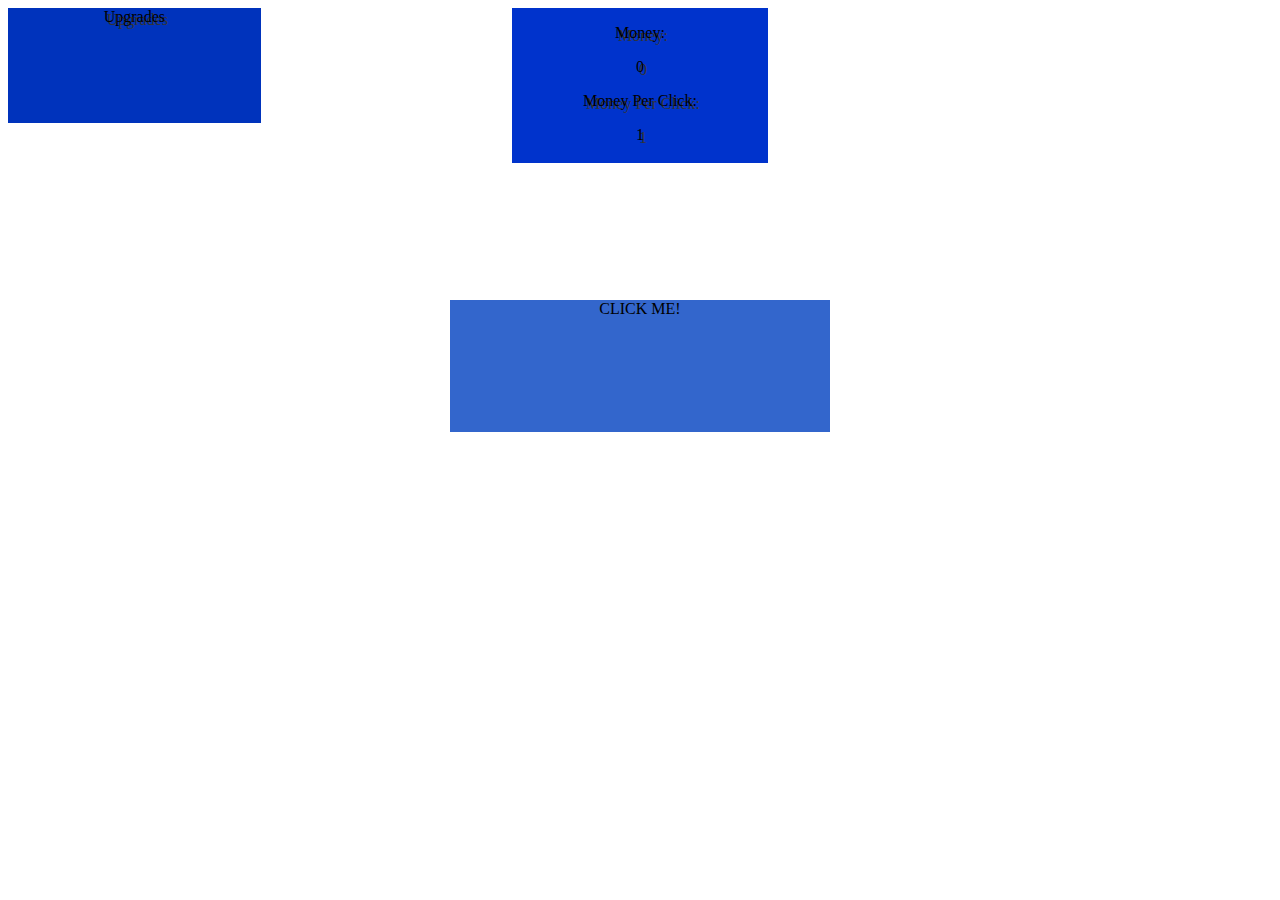
==== index.html @ 08507f03 "Used these files to make first upgrade." ====
<html>
	<head>
		<title>Clicker Tycoon</title>
		<link rel="stylesheet" type="text/css" href="CSS/index.css">
		<script src="https://ajax.googleapis.com/ajax/libs/jquery/1.12.4/jquery.min.js"></script>
		<script type="text/javascript" src="JS/index.js"></script>
	</head>

	<body>
		<div class="stats">
			<p>Money: <div class="value">0</div></p>
			<p>Money Per Click: <div class="perClick">1</div></p>
		</div>
		<div class="upgrade">
			<p>Upgrades</p>
		</div>
		<div class="back">
			<p>Back</p>
		</div>
		<div class="upgrade1">
			<p>Power Click</p>
			<div class="description1">
				<p>Power Click increases Money Per Click.</p>
			</div>
			<div class="price">
				<p>Cost: $1000</p>
			</div>
		</div>
		<div class="money_button">
			CLICK ME!
		</div>
	</body>
</html>
---- CSS/index.css ----
body {
	background-image:url("../IMG/MONEY.JPEG");
}

.stats {
	position:absolute;
	background-color:#0033CC;
	padding-bottom:3%;
	border-color:#000;
	border-width:2px;
	text-shadow: 3px 3px #333;
	text-align:center;
	width:20%;
	height:13%;
	left:40%;
}

.upgrade {
	background-color:#0033BC;
	border-color:#000;
	border-width:2px;
	text-shadow: 3px 3px #333;
	text-align:center;
	width:20%;
	height:13%;
}

.upgrade1 {
	background-color:#3366FF;
	width:30%;
	height:20%;
	text-align:center;
	position:absolute;
	left:10%;
	bottom:45%;
}

.back {
	border-bottom-right-radius: 15px;
	text-align:center;
	background-color:#FF6666;
	width:10%;
	height:20%;
}

.money_button {
	position:relative;
	top: 20%;
	width:30%;
	height:15%;
	text-align:center;
	background-color:#3366CC;
	left:35%;
	bottom:10%;
}
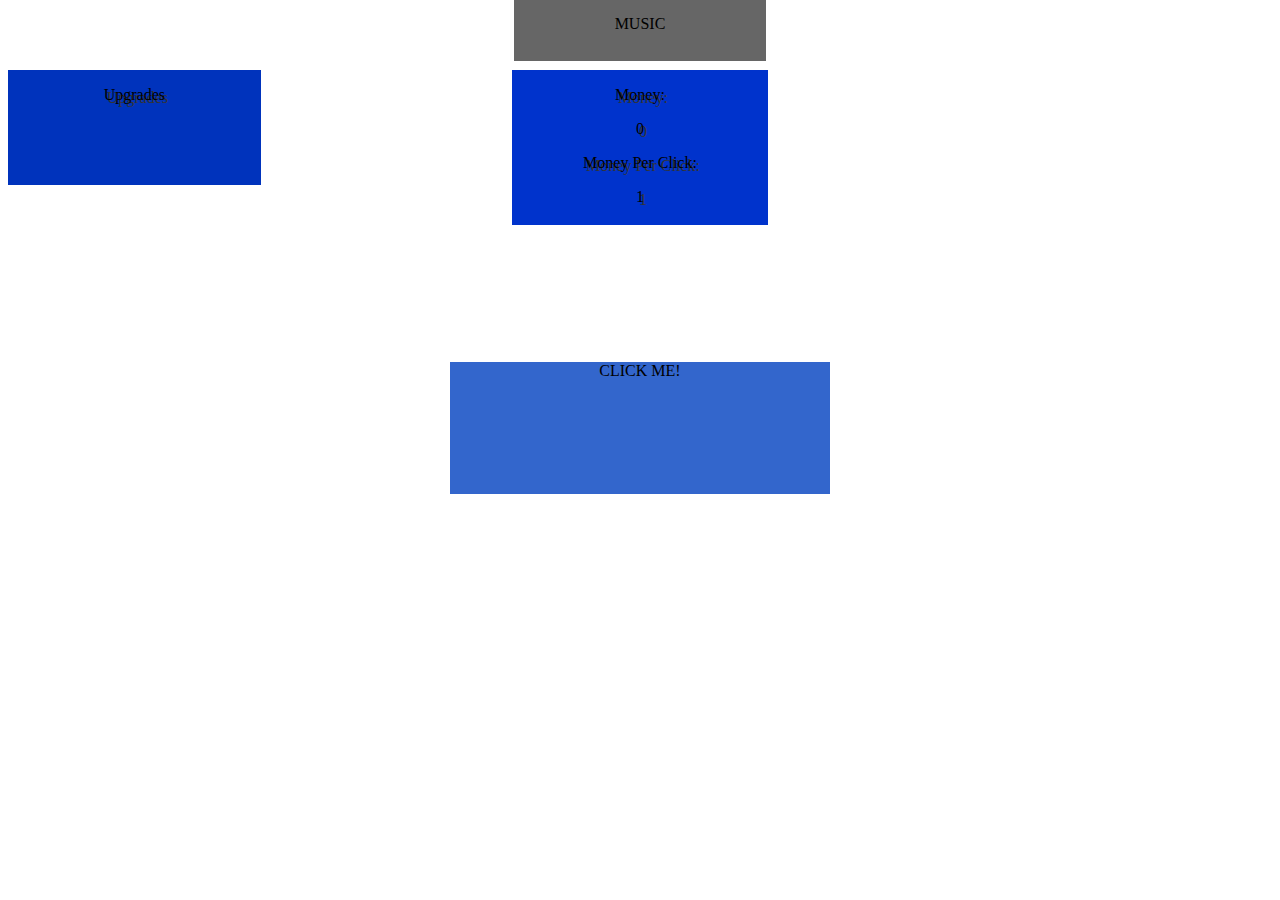
==== commit 75034d07: "Saved" ====
--- a/index.html
+++ b/index.html
@@ -7,6 +7,9 @@
 	</head>
 
 	<body>
+		<div class="music">
+			<p>MUSIC</p>
+		</div>
 		<div class="stats">
 			<p>Money: <div class="value">0</div></p>
 			<p>Money Per Click: <div class="perClick">1</div></p>
@@ -22,9 +25,7 @@
 			<div class="description1">
 				<p>Power Click increases Money Per Click.</p>
 			</div>
-			<div class="price">
-				<p>Cost: $1000</p>
-			</div>
+			<p> Cost: <div class="price">1000</div></p>
 		</div>
 		<div class="money_button">
 			CLICK ME!
--- a/CSS/index.css
+++ b/CSS/index.css
@@ -1,5 +1,16 @@
 body {
 	background-image:url("../IMG/MONEY.JPEG");
+}
+
+.music {
+	background-color:#666666;
+	width:20%;
+	height:7%;
+	position:relative;
+	left:40%;
+	bottom:1%;
+	text-align:center;
+	overflow:auto;
 }
 
 .stats {
@@ -13,6 +24,7 @@
 	width:20%;
 	height:13%;
 	left:40%;
+	overflow:auto;
 }
 
 .upgrade {
@@ -23,6 +35,7 @@
 	text-align:center;
 	width:20%;
 	height:13%;
+	overflow:auto;
 }
 
 .upgrade1 {
@@ -33,6 +46,7 @@
 	position:absolute;
 	left:10%;
 	bottom:45%;
+	overflow:auto;
 }
 
 .back {
@@ -41,6 +55,7 @@
 	background-color:#FF6666;
 	width:10%;
 	height:20%;
+	overflow:auto;
 }
 
 .money_button {
@@ -52,4 +67,5 @@
 	background-color:#3366CC;
 	left:35%;
 	bottom:10%;
+	overflow:auto;
 }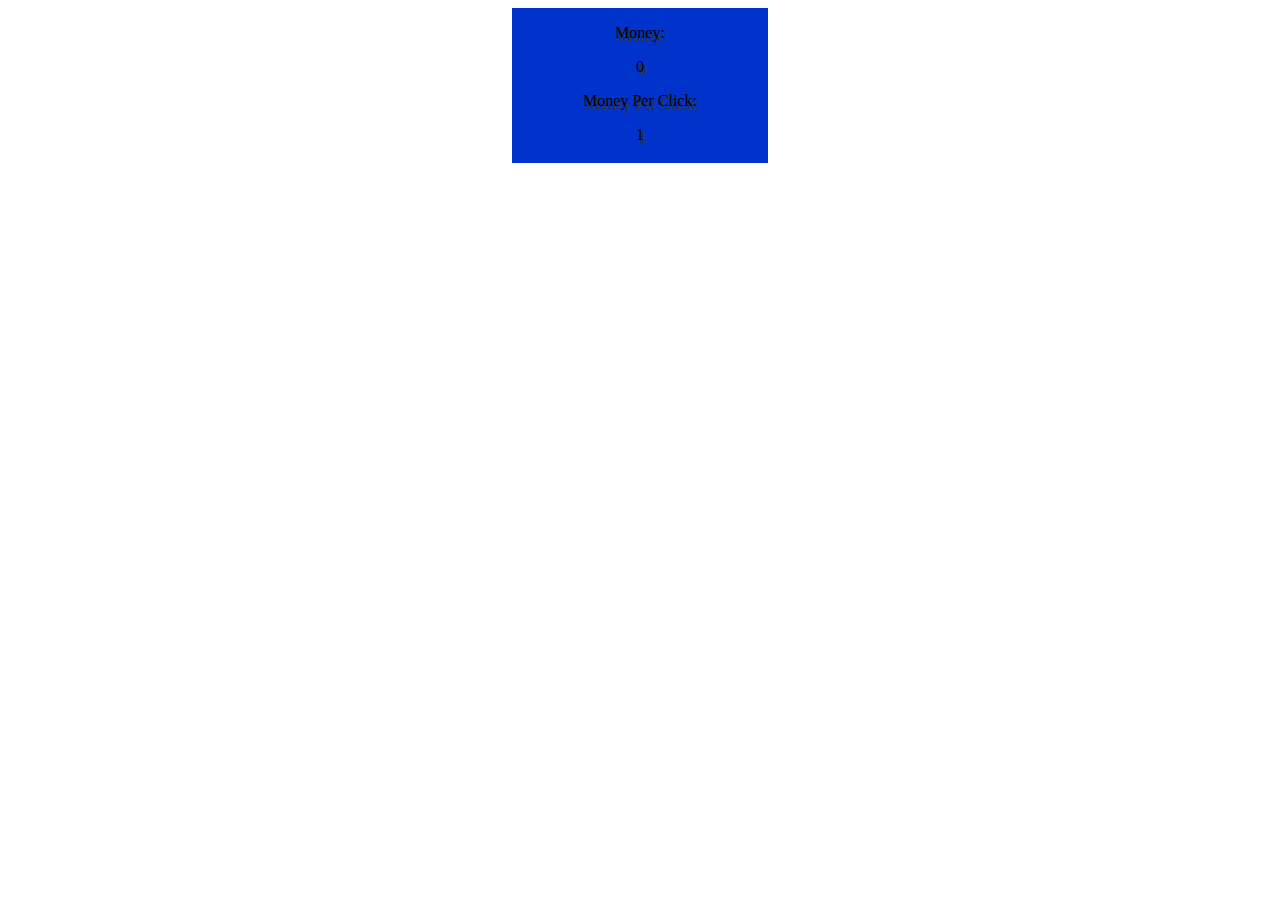
==== commit bbab72c4: "Made progression. Clicker Tycoon v1.0 is almost out!" ====
--- a/index.html
+++ b/index.html
@@ -1,34 +1,36 @@
 <html>
-	<head>
-		<title>Clicker Tycoon</title>
-		<link rel="stylesheet" type="text/css" href="CSS/index.css">
-		<script src="https://ajax.googleapis.com/ajax/libs/jquery/1.12.4/jquery.min.js"></script>
-		<script type="text/javascript" src="JS/index.js"></script>
-	</head>
+<head>
+	<title>Clicker Tycoon</title>
+	<link rel="stylesheet" type="text/css" href="CSS/index.css">
+	<script src="https://ajax.googleapis.com/ajax/libs/jquery/1.12.4/jquery.min.js"></script>
+	<script type="text/javascript" src="JS/index.js"></script>
+</head>
 
-	<body>
-		<div class="music">
-			<p>MUSIC</p>
+<body>
+	<div class="music">
+		<p>MUSIC</p>
+	</div>
+	<div class="stats">
+		<p>Money: <div class="value">0</div></p>
+		<p>Money Per Click: <div class="perClick">1</div></p>
+	</div>
+	<div class="upgrade">
+		<p>Upgrades</p>
+	</div>
+	<div class="back">
+		<p>Back</p>
+	</div>
+	<div class="upgrade1">
+		<p>Power Click</p>
+		<div class="description1">
+			<p>Power Click increases Money Per Click.</p>
 		</div>
-		<div class="stats">
-			<p>Money: <div class="value">0</div></p>
-			<p>Money Per Click: <div class="perClick">1</div></p>
-		</div>
-		<div class="upgrade">
-			<p>Upgrades</p>
-		</div>
-		<div class="back">
-			<p>Back</p>
-		</div>
-		<div class="upgrade1">
-			<p>Power Click</p>
-			<div class="description1">
-				<p>Power Click increases Money Per Click.</p>
-			</div>
-			<p> Cost: <div class="price">1000</div></p>
-		</div>
-		<div class="money_button">
-			CLICK ME!
-		</div>
-	</body>
+		<p> Cost: <div class="price">1000</div></p>
+	</div>
+	<div class="upgrade2">
+	</div>
+	<div class="money_button">
+		CLICK ME!
+	</div>
+</body>
 </html>